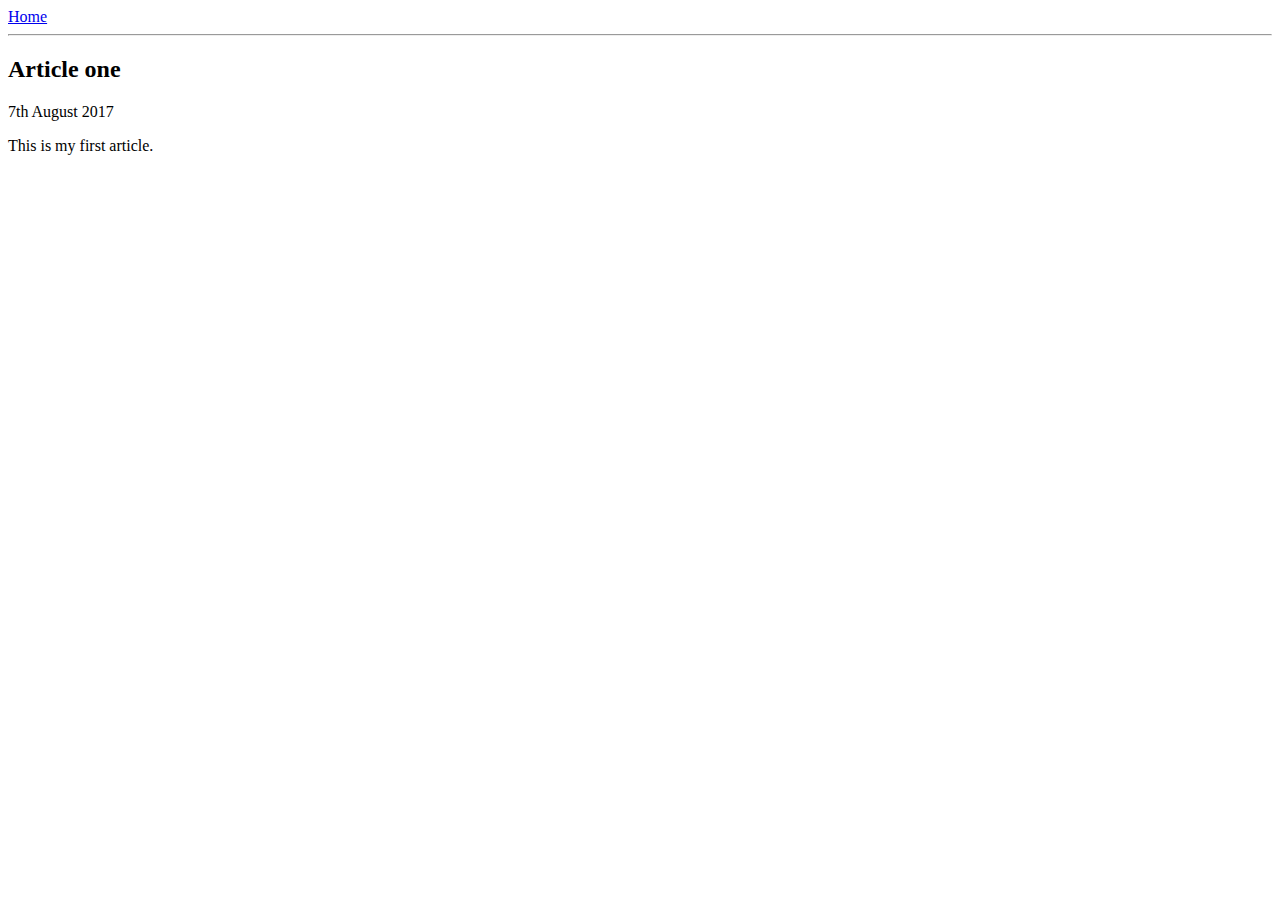
==== ui/article-one.html @ 26e35d58 "[imad-console] Updates ui/article-one.html" ====
<html>
    <head>
        <title> Article-one </title>
        <!--<style>-->
        <!--.heading {-->
        <!--    padding-up:10px;-->
        <!--    line-height:1px;-->
        <!--    text-align:center;-->
        <!--    font-color:blue;-->
        <!--}-->
        <!--</style>-->
    </head>
    <body>
        <div>
            <a href="/">Home</a>
        </div>
        <hr/>
        <h2>Article one</h2>
        <div>
            7th August 2017
        </div>
        
        <div>
            <p>
                This is my first article.
            </p>
        </div>
    </body>
</html>
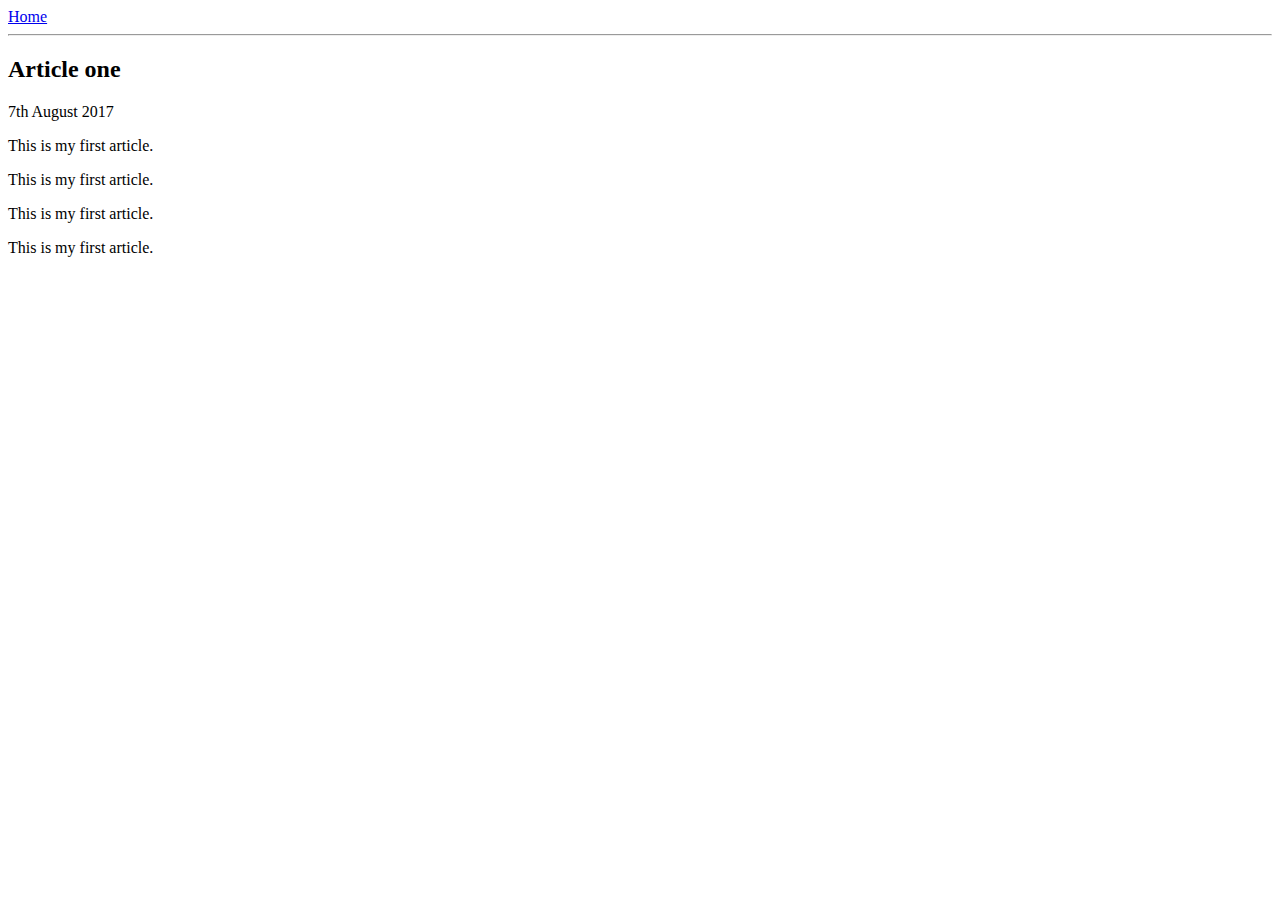
==== commit 72acc8af: "[imad-console] Updates ui/article-one.html" ====
--- a/ui/article-one.html
+++ b/ui/article-one.html
@@ -24,6 +24,15 @@
             <p>
                 This is my first article.
             </p>
+            <p>
+                This is my first article.
+            </p>
+            <p>
+                This is my first article.
+            </p>
+            <p>
+                This is my first article.
+            </p>
         </div>
     </body>
 </html>
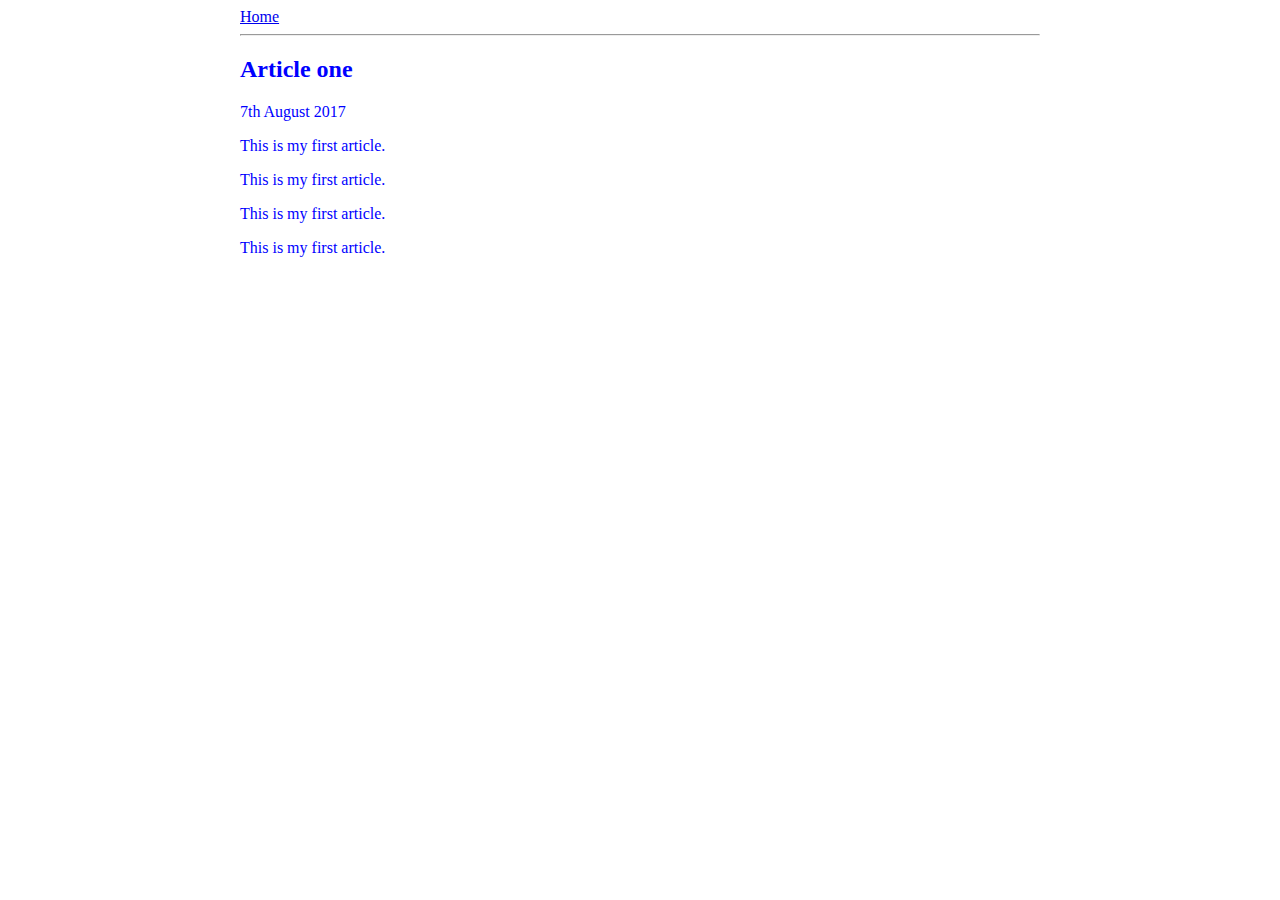
==== commit 2d4f5dde: "[imad-console] Updates ui/article-one.html" ====
--- a/ui/article-one.html
+++ b/ui/article-one.html
@@ -1,38 +1,42 @@
 <html>
     <head>
         <title> Article-one </title>
-        <!--<style>-->
-        <!--.heading {-->
-        <!--    padding-up:10px;-->
-        <!--    line-height:1px;-->
-        <!--    text-align:center;-->
-        <!--    font-color:blue;-->
-        <!--}-->
-        <!--</style>-->
+        <style>
+            .container{
+                max-width:800px;
+                margin:0 auto;
+                color:blue;
+                font-family:montserrat;
+            }
+        </style>
     </head>
     <body>
-        <div>
-            <a href="/">Home</a>
-        </div>
-        <hr/>
-        <h2>Article one</h2>
-        <div>
-            7th August 2017
-        </div>
-        
-        <div>
-            <p>
-                This is my first article.
-            </p>
-            <p>
-                This is my first article.
-            </p>
-            <p>
-                This is my first article.
-            </p>
-            <p>
-                This is my first article.
-            </p>
+        <div class="container">
+            <div>
+                <a href="/">Home</a>
+            </div>
+            <hr/>
+            
+            <h2>Article one</h2>
+            
+            <div>
+                    7th August 2017
+            </div>
+            
+            <div>
+                <p>
+                    This is my first article.
+                </p>
+                <p>
+                    This is my first article.
+                </p>
+                <p>
+                    This is my first article.
+                </p>
+                <p>
+                    This is my first article.
+                </p>
+            </div>
         </div>
     </body>
 </html>
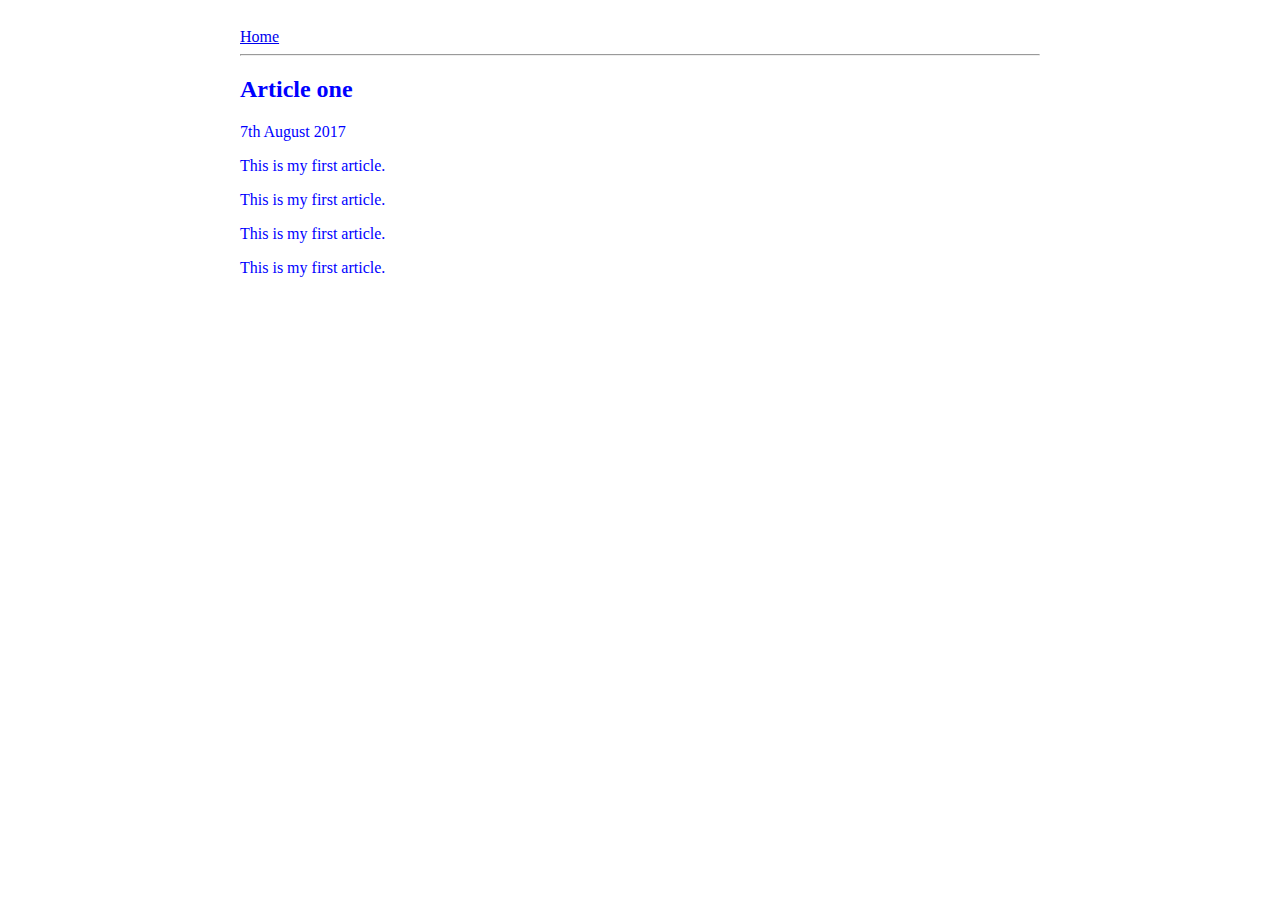
==== commit 19d8b7eb: "[imad-console] Updates ui/article-one.html" ====
--- a/ui/article-one.html
+++ b/ui/article-one.html
@@ -7,6 +7,7 @@
                 margin:0 auto;
                 color:blue;
                 font-family:montserrat;
+                padding-top: 20px;
             }
         </style>
     </head>
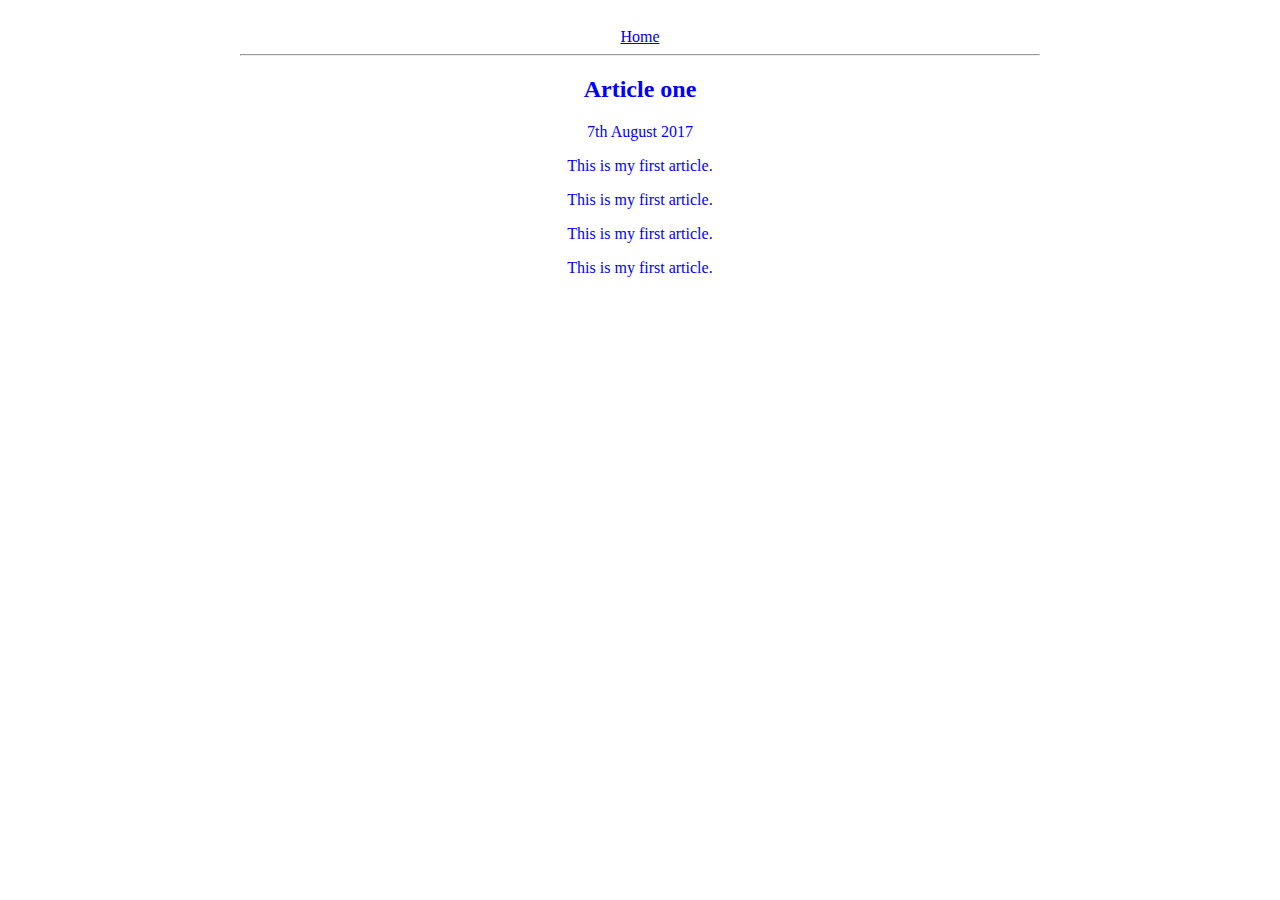
==== commit f548987f: "[imad-console] Updates ui/article-one.html" ====
--- a/ui/article-one.html
+++ b/ui/article-one.html
@@ -8,6 +8,7 @@
                 color:blue;
                 font-family:montserrat;
                 padding-top: 20px;
+                text-align: center;
             }
         </style>
     </head>
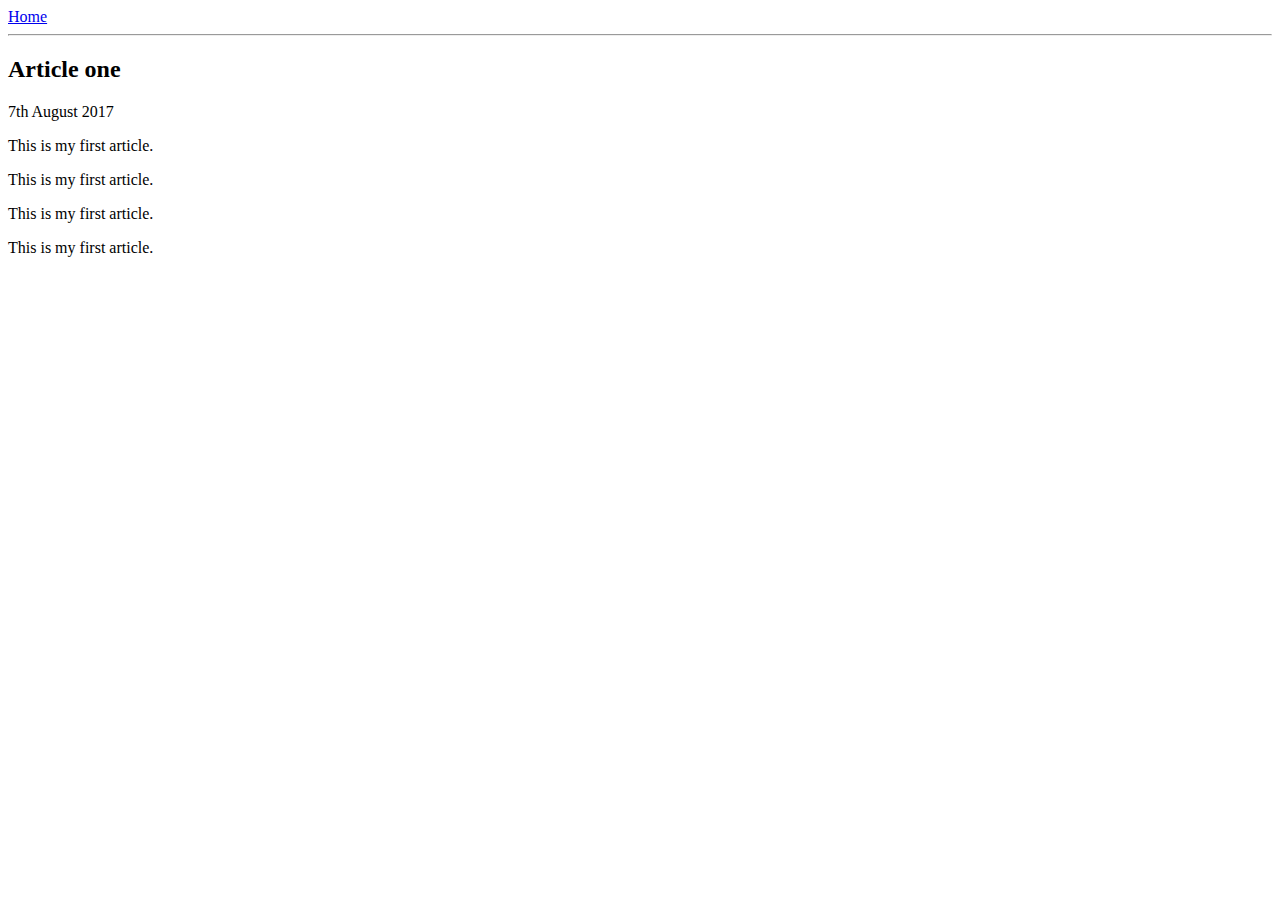
==== commit 8cf3681e: "[imad-console] Updates ui/article-one.html" ====
--- a/ui/article-one.html
+++ b/ui/article-one.html
@@ -2,14 +2,7 @@
     <head>
         <title> Article-one </title>
         <style>
-            .container{
-                max-width:800px;
-                margin:0 auto;
-                color:blue;
-                font-family:montserrat;
-                padding-top: 20px;
-                text-align: center;
-            }
+            
         </style>
     </head>
     <body>
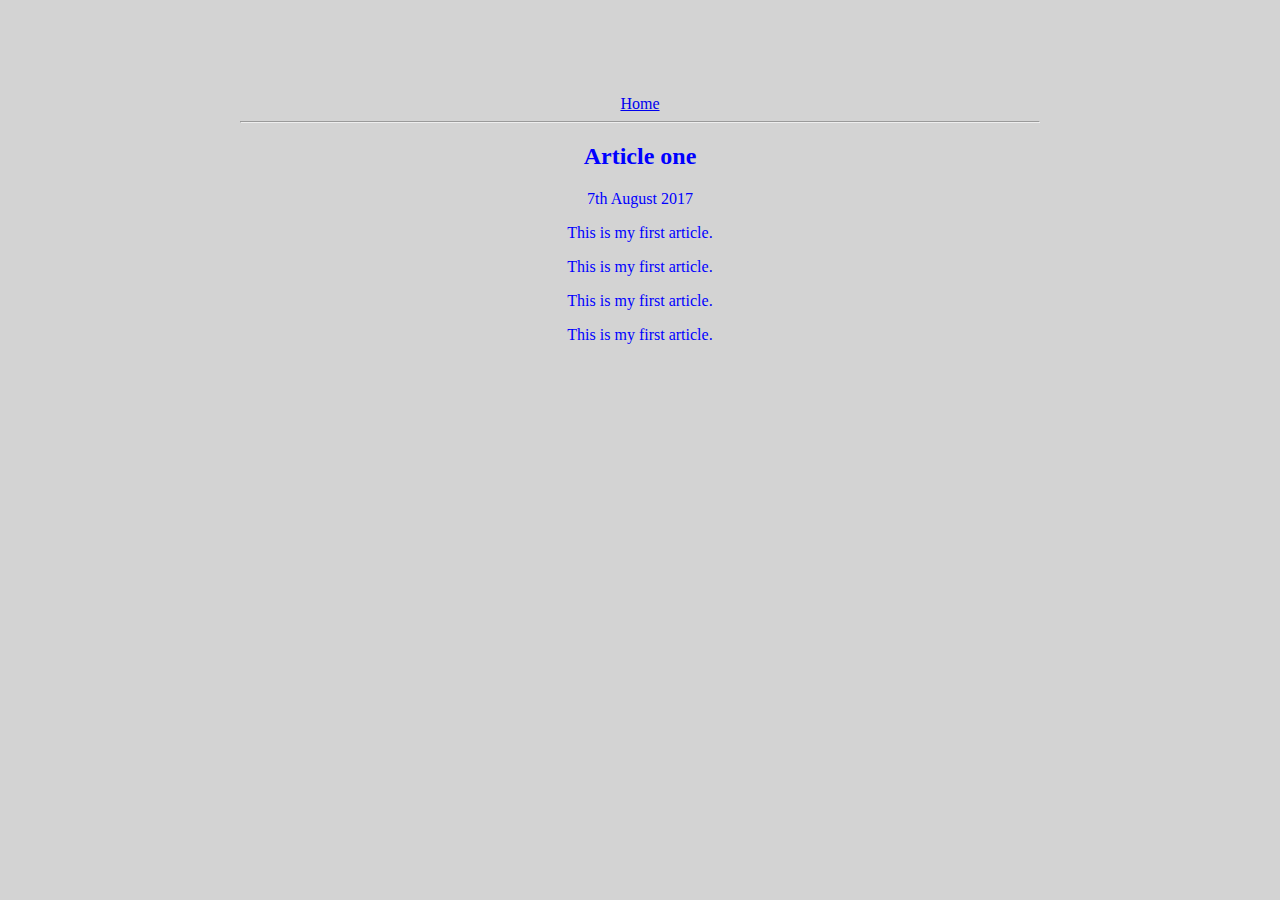
==== commit 6b07e0ea: "[imad-console] Updates ui/article-one.html" ====
--- a/ui/article-one.html
+++ b/ui/article-one.html
@@ -1,9 +1,7 @@
 <html>
     <head>
         <title> Article-one </title>
-        <style>
-            
-        </style>
+       <link href="/ui/style.css" rel="stylesheet" />
     </head>
     <body>
         <div class="container">
--- a/ui/style.css
+++ b/ui/style.css
@@ -0,0 +1,29 @@
+body {
+    font-family: sans-serif;
+    background-color: lightgrey;
+    margin-top: 75px;
+}
+
+.center {
+    text-align: center;
+}
+
+.text-big {
+    font-size: 300%;
+}
+
+.bold {
+    font-weight: bold;
+}
+
+.img-medium {
+    height: 200px;
+}
+.container {
+    max-width:800px;
+    margin:0 auto;
+    color:blue;
+    font-family:montserrat;
+    padding-top: 20px;
+    text-align: center;
+            }
